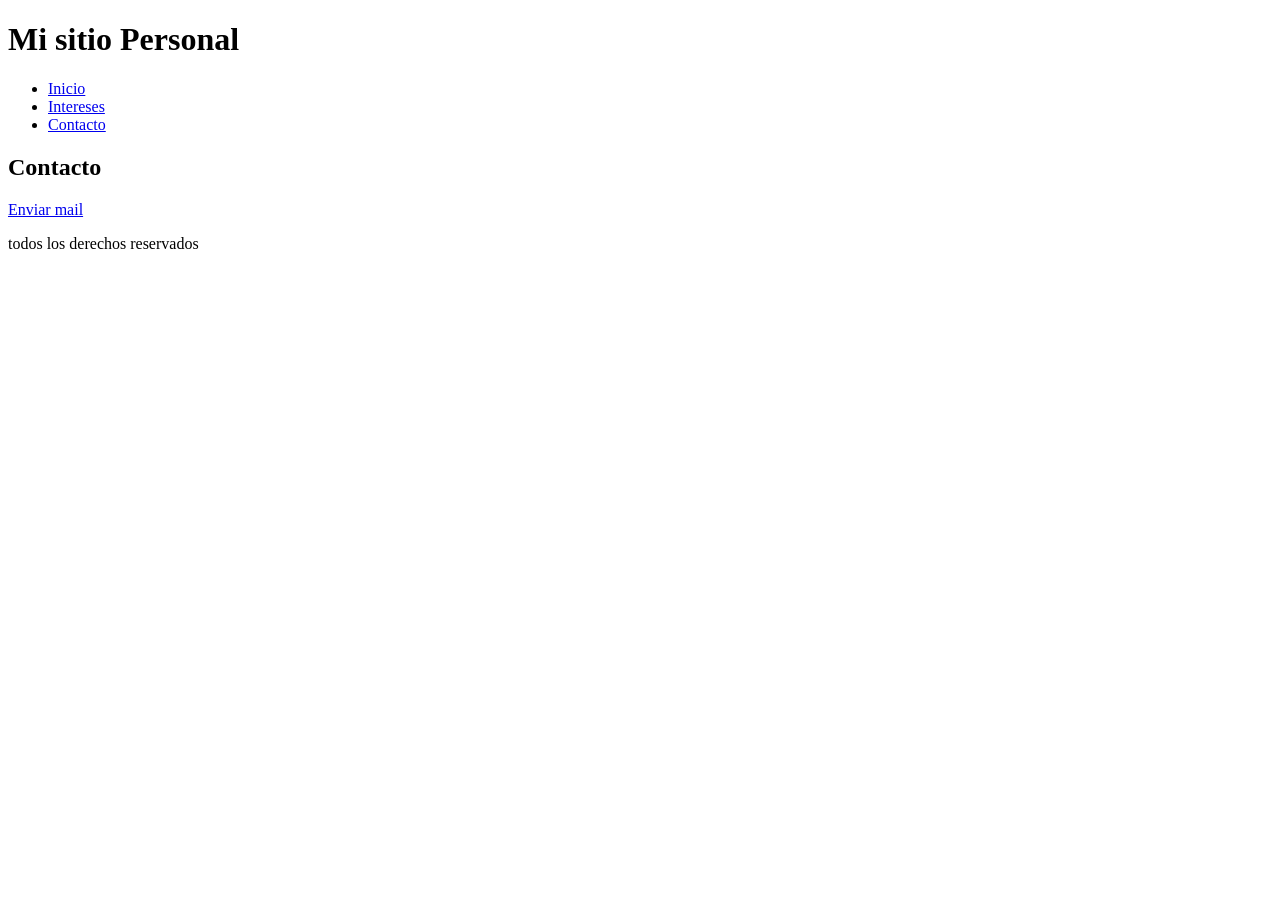
==== Contacto.html @ 2be18d63 "Create Contacto.html" ====
<!DOCTYPE html>
<html lang="es">
<head>
    <meta charset="UTF-8">
    <meta name="viewport" content="width=device-width, initial-scale=1.0">
    <title>Mi primer Sitio</title>
</head>
<body>
    <header>
        <h1>Mi sitio Personal</h1>
        <nav>
            <ul>
                <li><a href="index.html">Inicio</a></li>
                <li><a href="Intereses.html">Intereses</a></li>
                <li><a href="Contacto.html">Contacto</a></li>
            </ul>
        
        </nav>
    </header>
        <main>
            <h2>Contacto</h2>
            <a href="mailto:iglopez@uade.edu.ar">Enviar mail</a>
        </main>
        <footer>
            <p>todos los derechos reservados</p>
        </footer>
</body>
</html>
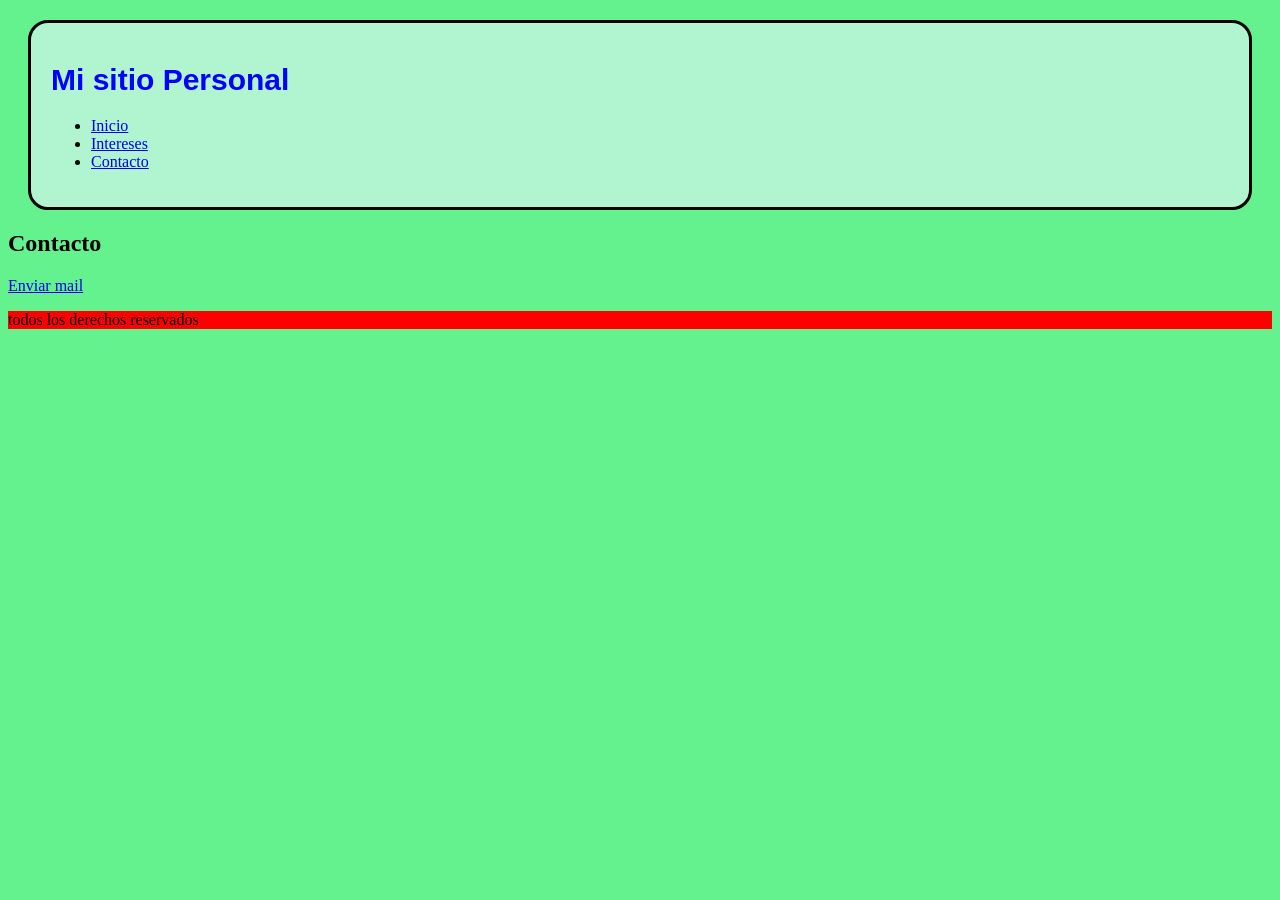
==== commit 567b4b1e: "Update Contacto.html" ====
--- a/Contacto.html
+++ b/Contacto.html
@@ -4,6 +4,7 @@
     <meta charset="UTF-8">
     <meta name="viewport" content="width=device-width, initial-scale=1.0">
     <title>Mi primer Sitio</title>
+    <link rel="stylesheet" href="styles/styles.css">
 </head>
 <body>
     <header>
--- a/styles/styles.css
+++ b/styles/styles.css
@@ -0,0 +1,38 @@
+h1{
+    font-family: Arial, Helvetica, sans-serif;
+    font-size: 30px;
+    color:blue
+}
+
+body{
+    background-color: rgb(100, 242, 143);
+}
+
+header{
+    background-color: rgb(177, 244, 208);
+    margin: 20px;
+    padding: 20px;
+    border: 3px solid;
+    border-radius: 20px;
+}
+footer{
+    background-color: red;
+}
+
+#textonblm{
+    font-family: 'Courier New', Courier, monospace;
+    background-color: rgb(137, 197, 216);
+}
+
+#paisaje{
+    margin: 10px;
+    border-radius: 20px;
+    border: 2px solid;
+    width: 1000px;
+    height: auto;
+}
+
+.estiloespecial{
+    color: blue;
+    font-size: 20px;
+}
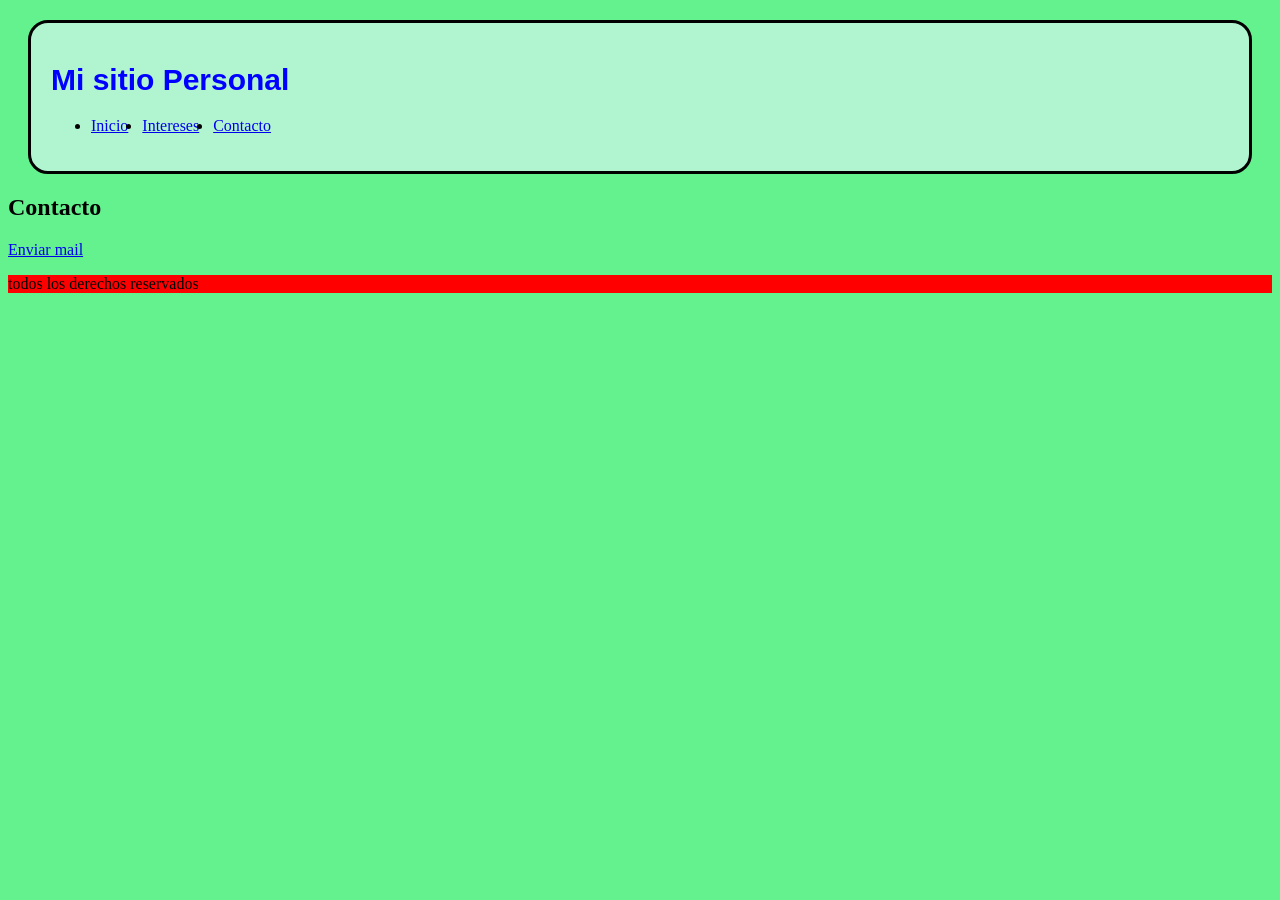
==== commit 28ae9ec9: "update contacto" ====
--- a/Contacto.html
+++ b/Contacto.html
@@ -10,10 +10,10 @@
     <header>
         <h1>Mi sitio Personal</h1>
         <nav>
-            <ul>
-                <li><a href="index.html">Inicio</a></li>
-                <li><a href="Intereses.html">Intereses</a></li>
-                <li><a href="Contacto.html">Contacto</a></li>
+            <ul style="display: flex; gap: 14px;">
+                <li class="puntos"><a href="index.html">Inicio</a></li>
+                <li class="puntos"><a href="Intereses.html">Intereses</a></li>
+                <li class="puntos"><a href="Contacto.html">Contacto</a></li>
             </ul>
         
         </nav>
